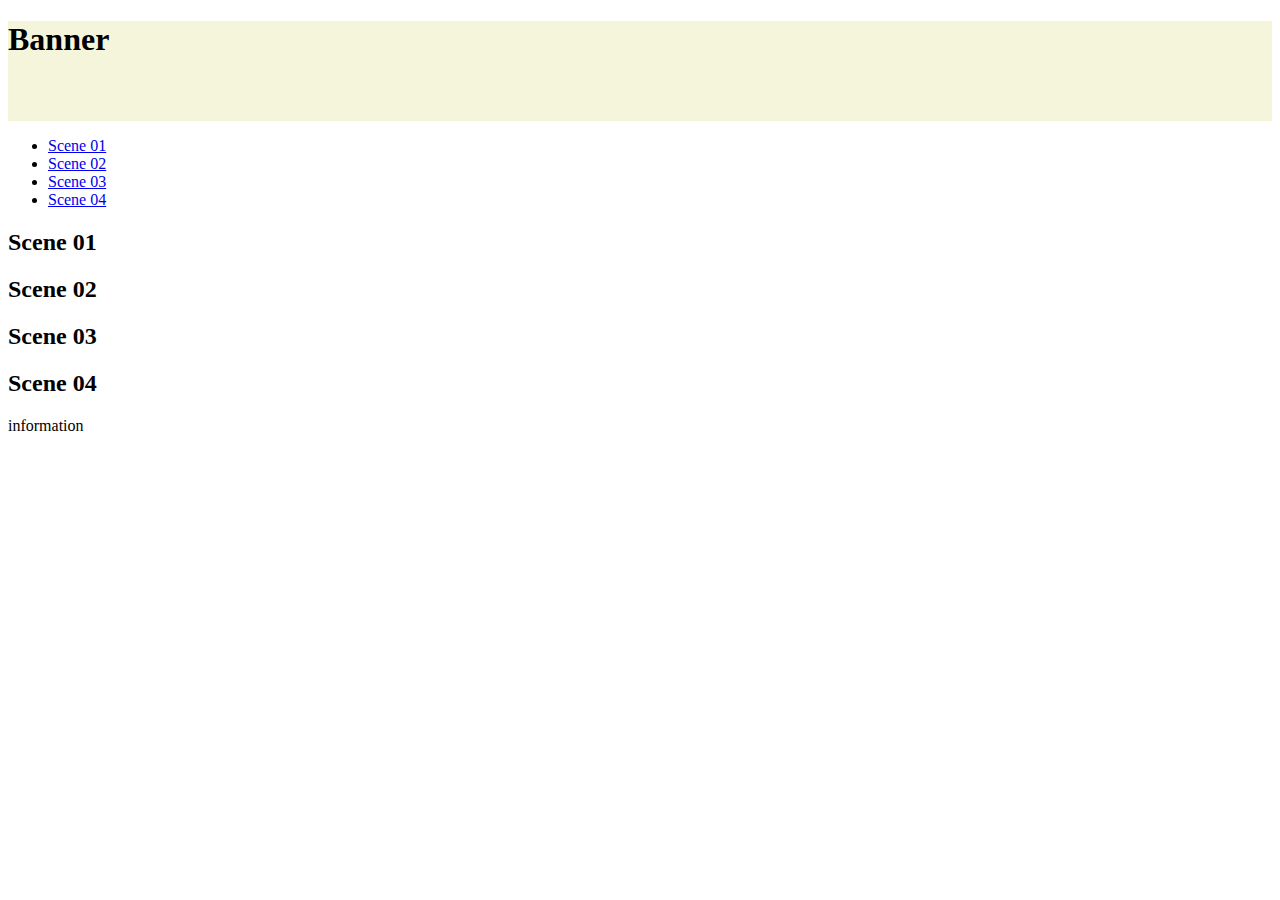
==== index.html @ 3a026370 "initial commit" ====
<!DOCTYPE html>
<html>
<head>
    <title>your website title</title>
    <link rel="stylesheet" type="text/css" href="css/main.css">
</head>

<body>
<div id="wrapper">
    <div id="banner" style="background-color: beige; min-height: 100px;">
        <h1>Banner</h1>
    </div>

    <div id="nav">
        <ul>
            <li><a href="#scene01">Scene 01</a></li>
            <li><a href="#scene02">Scene 02</a></li>
            <li><a href="#scene03">Scene 03</a></li>
            <li><a href="#scene04">Scene 04</a></li>
        </ul>
   </div>

    <div id="content">
        <section id="scene01">
            <h2>Scene 01</h2>
        </section>
        <section id="scene02">
            <h2>Scene 02</h2>
        </section>
        <section id="scene03">
            <h2>Scene 03</h2>
        </section>
        <section id="scene04">
            <h2>Scene 04</h2>
        </section>
    </div>

    <div id="supporting">information</div>
    <div id="footer"></div>
</div>
</body>

</html>
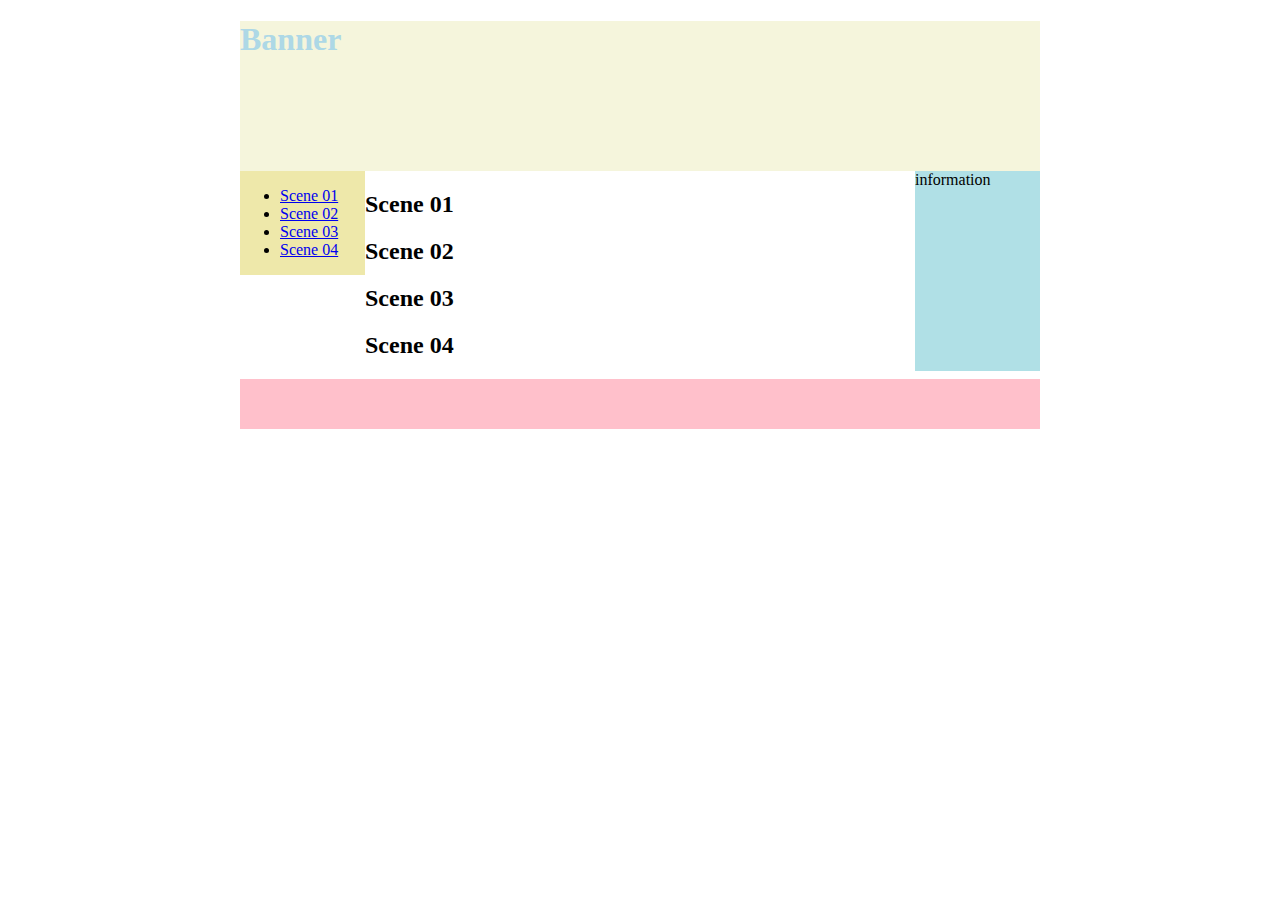
==== commit 3f2c53ef: "Update index.html" ====
--- a/index.html
+++ b/index.html
@@ -2,7 +2,7 @@
 <html>
 <head>
     <title>your website title</title>
-    <link rel="stylesheet" type="text/css" href="css/main.css">
+    <link rel="stylesheet" type="text/css" href="CSS/main.css">
 </head>
 
 <body>
@@ -40,4 +40,4 @@
 </div>
 </body>
 
-</html>+</html>
--- a/CSS/main.css
+++ b/CSS/main.css
@@ -0,0 +1,34 @@
+h1{
+    color:lightblue
+}
+#wrapper {
+    width: 800px;
+    margin: 0 auto;
+}
+#banner {
+    width:800px;
+    height:150px;
+    background-color:plum;
+    clear:both;
+}
+#nav { 
+    width:125px;
+    background-color: palegoldenrod;
+    float:left;
+}
+#content {
+    width:550px;
+    float:left;
+}
+#supporting {
+    width:125px;
+    height:200px;
+    background-color:powderblue;
+    float:right;
+}
+#footer {
+    width:800px;
+    height:50px;
+    background-color:pink;
+    clear:both;
+}